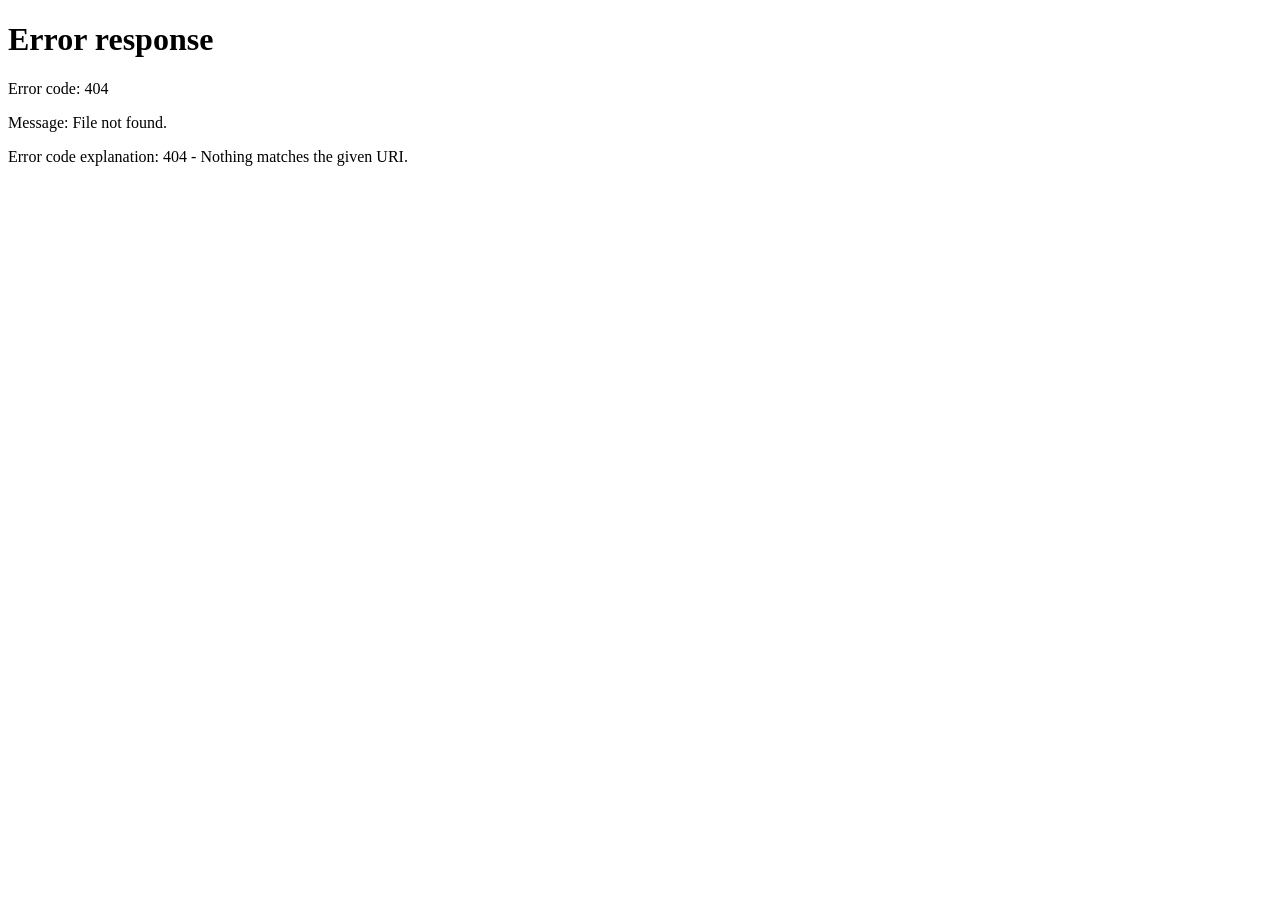
==== src/main/webapp/index.html @ 2d7274dc "front directory changed" ====
<!DOCTYPE html>
<html lang="en">
<head>
    <meta charset="UTF-8">
    <title>Index Page</title>
    <link rel="stylesheet" href="css/styles.css" />
</head>
<body>
<h1>Index Page</h1>

<button id="logoutBtn">Logout</button>
<button id="manageBtn">Manage Booking</button>
<div id="content"></div>

<h2>Your Bookings</h2>
<div id="bookingList"></div>

<!-- 공통 스크립트 -->
<script src="app.js"></script>
<script>
    document.addEventListener('DOMContentLoaded', initIndex);
</script>
</body>
</html>
---- src/main/webapp/css/styles.css ----
/* styles.css */

/* 사이트 전체 공통 스타일 */
body {
    font-family: Arial, sans-serif;
    margin: 20px;
    background-color: #fdfdfd;
}

/* 버튼 스타일 (예시) */
button {
    background-color: #4CAF50; /* 녹색 */
    color: white;
    border: none;
    padding: 8px 16px;
    cursor: pointer;
    margin-right: 5px;
    border-radius: 4px;
}

button:hover {
    background-color: #45a049;
}

/* 레이블 스타일 (예시) */
label {
    display: inline-block;
    width: 130px;
    margin-bottom: 5px;
}

/* 인풋 박스 기본 스타일 (예시) */
input {
    margin-bottom: 5px;
    padding: 4px;
}

/* 메시지 표시 영역 */
#message {
    margin-top: 10px;
    font-weight: bold;
}

/* .block, .booking-box 등 각종 박스 스타일을 통일할 수도 있음 */
.block {
    border: 1px solid #ccc;
    padding: 10px;
    margin: 5px 0;
}
.booking-box {
    border: 1px solid #ccc;
    margin: 5px 0;
    padding: 10px;
}
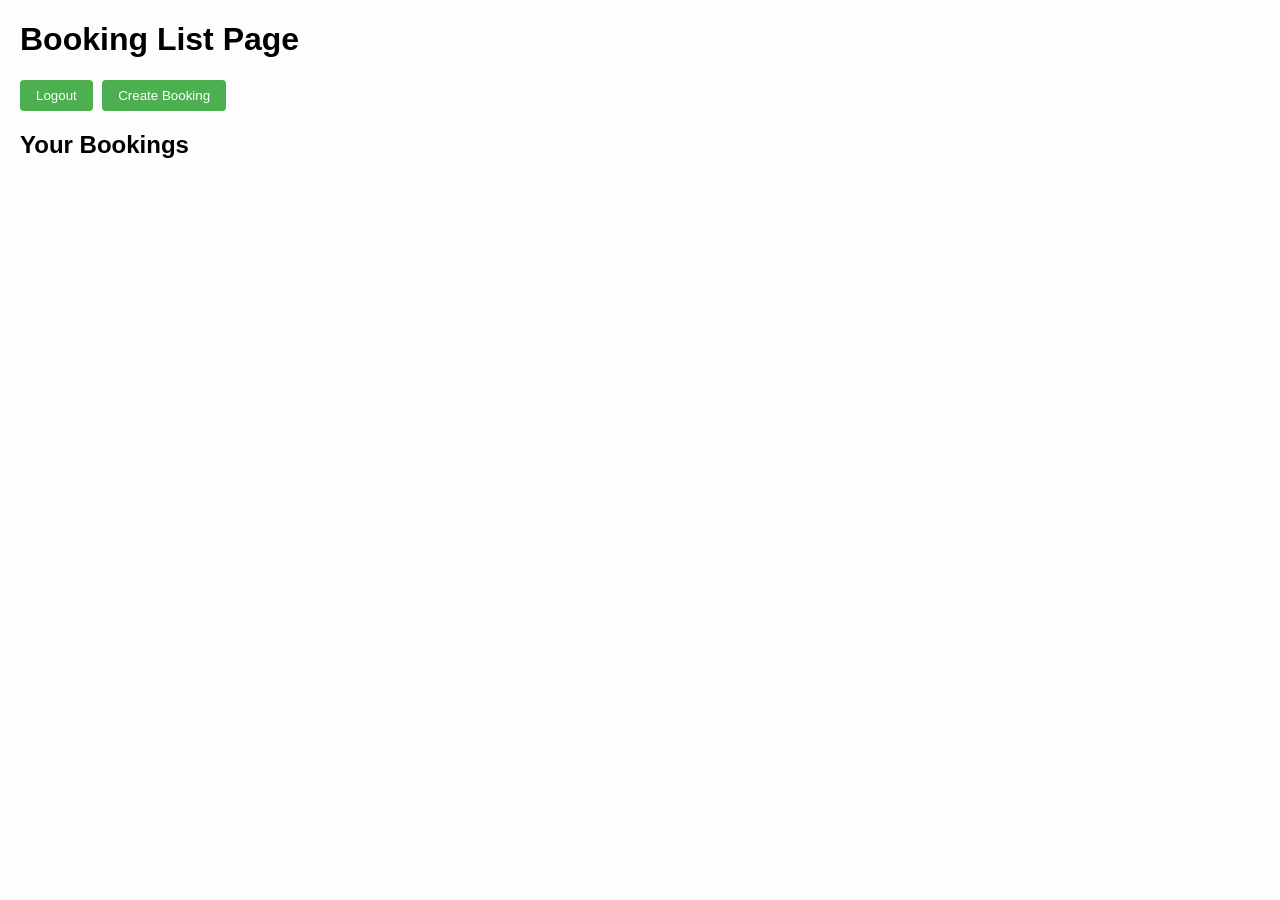
==== commit dd430f20: "walab ver" ====
--- a/src/main/webapp/index.html
+++ b/src/main/webapp/index.html
@@ -6,17 +6,17 @@
     <link rel="stylesheet" href="css/styles.css" />
 </head>
 <body>
-<h1>Index Page</h1>
+<h1>Booking List Page</h1>
 
 <button id="logoutBtn">Logout</button>
-<button id="manageBtn">Manage Booking</button>
+<button id="createBookingBtn">Create Booking</button>
 <div id="content"></div>
 
 <h2>Your Bookings</h2>
 <div id="bookingList"></div>
 
 <!-- 공통 스크립트 -->
-<script src="app.js"></script>
+<script src="/diggydog/app.js"></script>
 <script>
     document.addEventListener('DOMContentLoaded', initIndex);
 </script>
